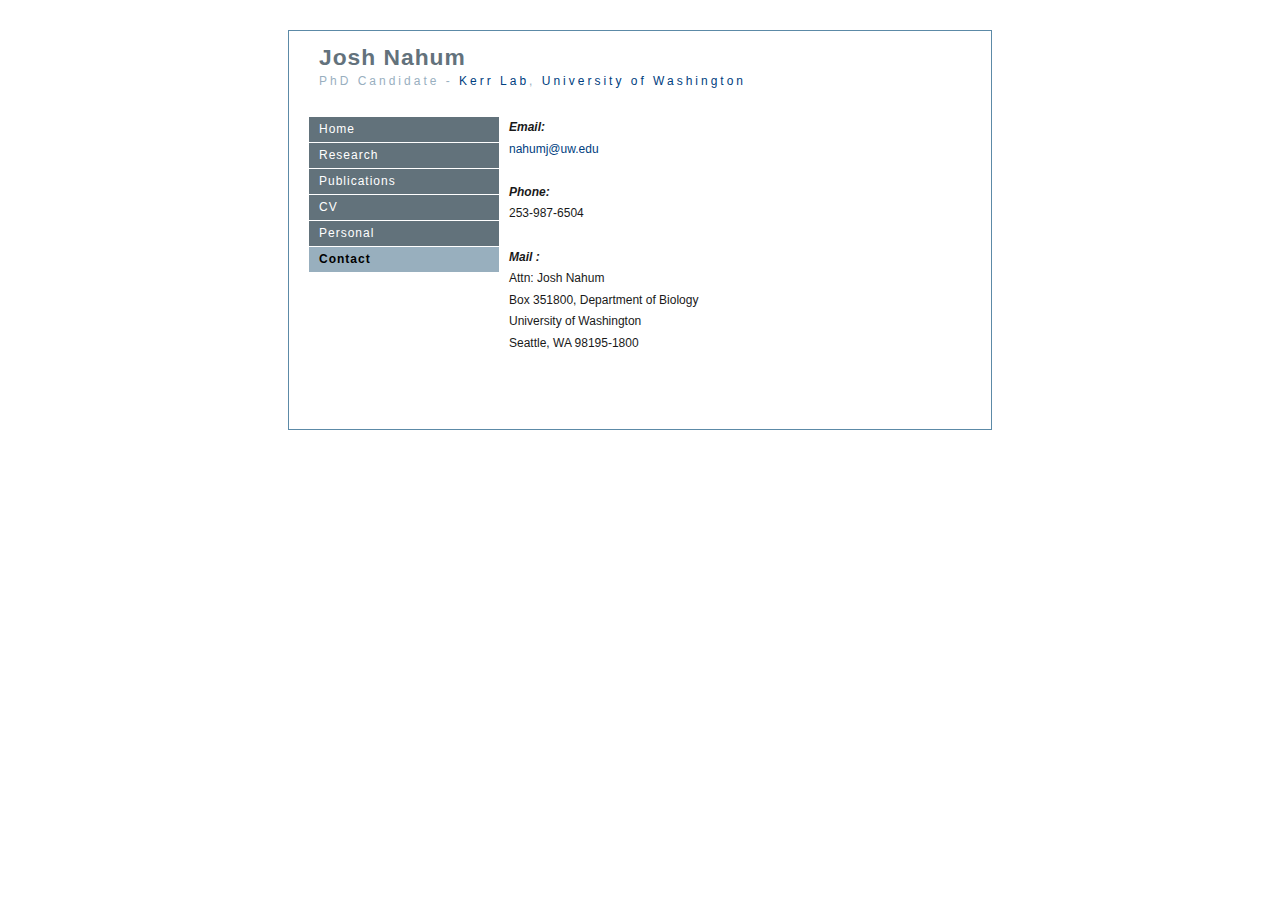
==== webfiles/contact.html @ 9624653c "August 1st 2012" ====
<!DOCTYPE html PUBLIC "-//W3C//DTD XHTML 1.1//EN" "http://www.w3.org/TR/xhtml11/DTD/xhtml11.dtd">
<html xmlns="http://www.w3.org/1999/xhtml">
	<!--

	-->

	<head>
		<title>Josh Nahum - Contact</title>
		<meta http-equiv="Content-Type" content="text/html; charset=utf-8" />
		<meta name="robots" content="all" />
		<link rel="stylesheet" type="text/css" media="screen" href="style/styles.css" />
	  	<link rel="stylesheet" type="text/css" media="print" href="style/print.css" />
	  	<link rel="stylesheet" type="text/css" media="handheld" href="style/handheld.css" />
	  	<link rel="stylesheet" type="text/css" media="screen" href="style/width_default.css" />
	  	<link rel="stylesheet" type="text/css" media="screen" href="style/sidebar_left.css" />
	  	<script type="text/javascript" src="style/javascript.js"></script>
		<script type="text/javascript">
			var _gaq = _gaq || [];
			_gaq.push(['_setAccount', 'UA-UA-17102238-1']);
			_gaq.push(['_trackPageview']);

			(function() {
			var ga = document.createElement('script'); ga.type = 'text/javascript'; ga.async = true;
			ga.src = ('https:' == document.location.protocol ? 'https://ssl' : 'http://www') +
			'.google-analytics.com/ga.js';
			var s = document.getElementsByTagName('script')[0]; s.parentNode.insertBefore(ga, s);
			})();

		</script>
	</head>
	<body>
		<div id="container"><!-- Start container -->
			<div id="pageHeader"><!-- Start page header -->
			<h1>Josh Nahum</h1>
			<h2>PhD Candidate - 
				<a href="http://depts.washington.edu/kerrpost/"><span>Kerr Lab</span></a>,
				<a href="http://www.washington.edu/">University of Washington</a>
			</h2>
		</div>
		<!-- End page header -->
		<div id="sidebarContainer"><!-- Start Sidebar wrapper -->
			<div id="navcontainer"><!-- Start Navigation -->
				<ul>
					<li><a href="../index.html" rel="self">Home</a></li>
					<li><a href="research.html" rel="self">Research</a></li>
					<li><a href="publications.html" rel="self">Publications</a></li>
					<li><a href="cv.html" rel="self">CV</a></li>
					<li><a href="personal.html" rel="self">Personal</a></li>
					<li><a href="contact.html" rel="self" id="current" name="current">Contact</a></li>
				</ul>
			</div>
			<!-- End navigation -->
			<div id="sidebar"><!-- Start sidebar content -->
				<h1 class="sideHeader"></h1>
				<!-- Sidebar header --> <br />
				<!-- sidebar content you enter in the page inspector -->
				<!-- sidebar content such as the blog archive links -->
			</div>
			<!-- End sidebar content --> 
		</div>
		<!-- End sidebar wrapper -->
		<div id="contentContainer"><!-- Start main content wrapper -->
		<div id="content"><!-- Start content --> <strong><em>Email:</em></strong>
		<strong><br />

</strong> <span style="text-decoration:"><script type="text/javascript">var a = new Array('u','.ed','@uw','umj','nah');document.write("<a href='mailto:"+a[4]+a[3]+a[2]+a[1]+a[0]+"'>"+a[4]+a[3]+a[2]+a[1]+a[0]+"</a>");</script><noscript><img src="uw_email_image.png"></noscript></span><br />

<br />

<strong><em>Phone:</em></strong> <br />
253-987-6504 <strong></strong><br />

<br />

<strong><em>Mail :</em></strong> 
<br>
Attn: Josh Nahum<br>
Box 351800, Department of Biology <br>
University of Washington <br>
Seattle, WA 98195-1800<br>

<br />

<strong><em></em></strong> 


</div>

<!-- End content --> </div>

<!-- End main content wrapper -->
<div class="clearer"></div>
<div id="footer"><!-- Start Footer -->


<div id="breadcrumbcontainer"><!-- Start the breadcrumb wrapper --></div>

<!-- End breadcrumb -->
<p>&nbsp;

</div>

<!-- End Footer --> </div>

<!-- End container -->
</body>
</html>
---- webfiles/style/styles.css ----
/* @group General Styles */

body {
	font: 0.75em Geneva, Arial, Helvetica, sans-serif;
	margin: 30px 5px 30px 5px;
	text-align: center;
	color: #191919;
	//background: fixed repeat-x url(images/body_bg.png);
	padding: 0;
}

p {
}

b, strong {

}

a:link, a:visited {
	color: #004080;
	text-decoration: none;
}

a:hover, a:active {
	color: #63727c;
	text-decoration: underline;
}

img {
	border-style: none;
}

.image-left {
	float: left;
	margin: 3px 3px 3px 0;
	position: relative;
	z-index: 5;
}

.image-right {
	margin: 3px 0 3px 3px;
	float: right;
	position: relative;
	z-index: 5;
}
	
/* @end */

/* @group Layout */
.clearer {
	clear: both;
}

#container { 	width: 662px;
	background: #ffffff;
	border: 1px solid #5c8aa7;
	position: relative;
	margin: 0px auto; /* Right And Left Margin Widths To Auto */	text-align: left; /* Hack To Keep IE5 Windows Happy */;
	padding: 0 20px 20px 2px;
	padding: 13px 20px 0;
}

#pageHeader {
	text-align: left;
	height: 73px;
	//background: repeat-x url(images/header_bg.png) left bottom;
}

#pageHeader img {
	position: absolute;
	right: 25px;
}

#pageHeader h1 {
	color: #63727c;
	margin: 0px;
	font-weight: bold;
	font-size: 1.9em;
	letter-spacing: 1px;
	background: transparent;
	padding: 0 10px 3px;
}

#pageHeader h2 {
	color: #99afbf;
	margin: 0px;
	font-size: 1em;
	font-weight: normal;
	letter-spacing: 3px;
	background: transparent;
	padding: 0 10px;
}

#contentContainer {
	margin-left: 200px;
	position: relative;
	z-index: 10;
}

#contentContainer #content {
	line-height: 1.8em;
}

#sidebarContainer {
	width: 190px;
	float: left;
	text-align: left;
	position: relative;
	z-index: 4;
}

#sidebarContainer #sidebar {
	line-height: 1.8em;
	padding-right: 10px;
	padding-bottom: 5px;
	padding-left: 10px;
}

#sidebarContainer .sideHeader {
	background: #61727a;
	color: #ffffff;
	margin: 0 -10px;
	padding: 0 10px;
	line-height: 1.7em;
	letter-spacing: 1px;
	font-size: 1em;
}

#footer { 
	//background: repeat-x url(images/footer_bg.png)  top;
	margin: 0px;
	text-align: center;
	padding: 0px;
	color: #a9b4c2;
	height: 53px;
	font-size: 0.95em;
}

#footer p {
	padding: 5px 25px 0px 0px;
	margin: 0px;
}

#footer a:link, #footer a:visited {

}

#footer a:hover, #footer a:active {
}
	
/* @end */

/* @group Bread-crumb */

#breadcrumbcontainer {
	text-align: center;
	margin: 0px;
	padding-top: 15px;
}

#breadcrumbcontainer ul {
	list-style: none;
	margin: 0px;
	padding: 0px;
}

#breadcrumbcontainer li {
	padding: 0px;
	display: inline;
}

#breadcrumbcontainer a {

}

#breadcrumbcontainer a:hover {

}
	
/* @end */

/* @group Toolbar */

/* Toolbar Styles */

#navcontainer {
	line-height: 2.0em;
	padding-top: 0px;
	position: relative;
	margin-bottom: 10px;
}

#navcontainer #current {
	color: #000000;
	background: #98afbe;
	font-weight: bold;
}

#navcontainer #current:hover {
}

#navcontainer .currentAncestor {
	color: #ffffff;
	background: #72848f;
	font-weight: bold;
}

/* Parent - Level 0 */

#navcontainer ul{
	list-style: none;
	padding: 0;
	margin: 0;
}

#navcontainer li {
}

#navcontainer a {
	background: #62727b;
	color: #ffffff;
	display: block;
	text-decoration: none;
	padding-left: 10px;
	height: 25px;
	margin-bottom: 1px;
	letter-spacing: 1px;
}

#navcontainer a:hover {
	background: #98afbe;
	color: #61727a;
}

#navcontainer a:active {
}

/* Child - Level 1 */

#navcontainer ul ul {
	padding: 0;
	margin: 0;
}

#navcontainer ul ul li {
}

#navcontainer ul ul a {
	padding-left: 35px;
	background: #d8e8e8;
	color: #848484;
}

#navcontainer ul ul a:hover{
	background: white;
	color: #61727a;
}

#navcontainer ul ul #current{
	background: #98afbe;
}

#navcontainer ul ul .currentAncestor {
	background: #98afbe;
}

/* Child - Level 2 */

#navcontainer ul ul ul {
}


#navcontainer ul ul ul li { 
}

#navcontainer ul ul ul a{
	padding-left: 50px;
	background: #dce9f9;
}

#navcontainer ul ul ul a:hover{
}
#navcontainer ul ul ul #current{
	background: #c7d3e2;
}
#navcontainer ul ul ul .currentAncestor {
	background: #869fab;
}

/* Child Level 3 */

#navcontainer ul ul ul ul {

}

#navcontainer ul ul ul ul li { 
}

#navcontainer ul ul ul ul a{
	padding-left: 65px;
}

#navcontainer ul ul ul ul a:hover{
	background: white;
	color: #61727a;
}

#navcontainer ul ul ul ul  #current{
	background: #aacbda;
}

#navcontainer ul ul ul ul .currentAncestor {
	background: #aacbda;
}

/* Child Level 4 */

#navcontainer ul ul ul ul {

}

#navcontainer ul ul ul ul ul li { 
}

#navcontainer ul ul ul ul ul a{
	padding-left: 80px;
}

#navcontainer ul ul ul ul ul a:hover{
	background: white;
	color: #61727a;
}

#navcontainer ul ul ul ul ul  #current{
	background: #c0dce3;
}

#navcontainer ul ul ul ul ul .currentAncestor {
	background: #c0dce3;
}
/* Child Level 5 */

#navcontainer ul ul ul ul ul {

}

#navcontainer ul ul ul ul ul ul li { 
}

#navcontainer ul ul ul ul ul ul a{
}

#navcontainer ul ul ul ul ul ul a:hover{

}

/* @end */

/* @group Global Classes */

.standout, blockquote {
	padding: 10px;
	color: #99afbf;
	font-size: 13px;
	font-style: italic;
}

h1 {
	color: #ffffff;
	font-size: 1.8em;
	font-weight: bold;
	background: #63727c;
	padding: 2px 3px 1px 3px;
	margin: 0px 0px 3px 0px;
}

h2 {
	color: #ffffff;
	font-size: 1.6em;
	font-weight: bold;
	background: #63727c;
	padding: 2px 3px 1px 3px;
	margin: 0px 0px 3px 0px;
}

h3 {
	color: #ffffff;
	font-size: 1.4em;
	font-weight: bold;
	background: #63727c;
	padding: 2px 3px 1px 3px;
	margin: 0px 0px 3px 0px;
}

h4 {
	color: #ffffff;
	font-size: 1.2em;
	font-weight: bold;
	background: #63727c;
	padding: 2px 3px 1px 3px;
	margin: 0px 0px 3px 0px;
}

.imageStyle {
}

/* Main content area unordered list styles */
#contentContainer #content ul {
}

#contentContainer #content li {
}
ul.disc {
	list-style-type: disc;
}

ul.circle {
	list-style-type: circle;
}

ul.square {
	list-style-type: square;
}

ol.arabic-numbers {
	list-style-type: decimal;
}

ol.upper-alpha {
	list-style-type: upper-alpha;
}

ol.lower-alpha {
	list-style-type: lower-alpha;
}

ol.upper-roman {
	list-style-type: upper-roman;
}

ol.lower-roman {
	list-style-type: lower-roman;
}
/* Sidebar area unordered list styles */
#sidebarContainer #sidebar ul {
	margin: 10px 0;
	padding: 0;
}

#sidebarContainer #sidebar li {
}	

/* Table Styles */
table {
	font-size: 1em;
}
/* @end */

/* @group Blog */

/* @group Tag Cloud */
ul.blog-tag-cloud {
	margin: 0 0 10px;
	padding: 0 10px;
	text-align: justify;
}

ul.blog-tag-cloud li {
	display: inline;
	padding-right: 5px;
}

.blog-tag-size-1 {	
	font-size: 0.8em;
}

.blog-tag-size-2 {	
	font-size: 0.85em;
}

.blog-tag-size-3 {	
	font-size: 0.9em;
}

.blog-tag-size-4 {	
	font-size: 0.95em;
}

.blog-tag-size-5 {	
	font-size: 1em;
}

.blog-tag-size-6 {	
	font-size: 1.05em;
}

.blog-tag-size-7 {	
	font-size: 1.1em;
}

.blog-tag-size-8 {	
	font-size: 1.15em;
}

.blog-tag-size-9 {	
	font-size: 1.2em;
}

.blog-tag-size-10 {	
	font-size: 1.25em;
}

.blog-tag-size-11 {	
	font-size: 1.3em;
}

.blog-tag-size-12 {	
	font-size: 1.35em;
}

.blog-tag-size-13 {
	font-size: 1.4em;
}

.blog-tag-size-14 {	
	font-size: 1.45em;
}

.blog-tag-size-15 {
	font-size: 1.5em;
}

.blog-tag-size-16 {	
	font-size: 1.55em;
}

.blog-tag-size-17 {	
	font-size: 1.6em;
}

.blog-tag-size-18 {	
	font-size: 1.65em;
}

.blog-tag-size-19 {
	font-size: 1.7em;
}

.blog-tag-size-20 {	
	font-size: 1.75em;
}

/* @end */

/* @group Archive Page */

.blog-archive-background {
}

.blog-entry-summary {
	margin-bottom: 10px;
}.blog-archive-headings-wrapper {
}

.blog-archive-entries-wrapper {
}

.blog-archive-entries-wrapper .blog-entry {
}

.blog-archive-month {
	color: #63727c;
	margin: 0px;
	font-weight: bold;
	font-size: 1.9em;
}.blog-archive-link {
	color: #99afbf;
	margin-bottom: 15px;
	font-size: 0.9em;
	letter-spacing: 3px;
}
	
/* @end */

.blog-entry {
}

.blog-entry-title {
	color: #ffffff;
	font-size: 1.5em;
	font-weight: bold;
	margin-bottom: 3px;
	background: #63727c;
	padding: 2px 3px 1px 3px;
}


.blog-entry-title a {
	color: #ffffff;
}

.blog-entry-date {
	margin-top: 5px;
	color: #99afbf;
}

.blog-read-more {
	display: block;
	padding-top: 10px;
	font-style: italic;
}

.blog-entry-body {
	margin-bottom: 45px;
}

.blog-entry-comments {
}

/*styles the category link in the main entry */
.blog-entry-category {
}

.blog-entry-category a:link, .blog-entry-category a:visited {
}

/* styles the archives in the blog sidebar */
#blog-archives {
	margin-bottom: 10px;
}

.blog-archive-link-enabled {
}

.blog-archive-link-disabled {
}

/* Styles the blog categories in the blog sidebar */
#blog-categories {
	margin-bottom: 10px;
}

.blog-category-link-enabled {
}

.blog-category-link-disabled {
}

/* Styles the blog RSS feeds in the blog sidebar */
#blog-rss-feeds {
	margin-bottom: 10px;
}

.blog-rss-link {
}

.blog-comments-rss-link {
}
	
/* @end */

/* @group File Sharing */

.filesharing-description {
	margin-bottom: 20px;
	border-bottom: 1px solid #d9d9d9;
}

.filesharing-item {
	
}

.filesharing-item-title {
	color: #99afbf;
	font-size: 1.4em;
	font-weight: normal;
}

.filesharing-item-description {
	margin-bottom: 10px;
	font-size: 0.85em;
}

/* @end */

/* @group Photo Album */

/* @group Index Page (Thumbnail view) */

.album-title {
	color: #ffffff;
	font-weight: bold;
	margin-bottom: 6px;
	background: #63727c;
	font-size: 1.5em;
	padding: 2px 3px 1px 3px;
}

.album-description {
	margin-bottom: 60px;
}

.album-wrapper {
	display: block;
	width: 99%;
	position: relative;
}

.thumbnail-wrap {
	text-align: center;
	position: relative;
	float: left;
	margin-bottom: 60px;
	margin-right: 10px;
}

.thumbnail-frame {
	margin: 0px;
	padding: 0px;
	position: absolute;
    bottom: 0;
    left: 0;
}

.thumbnail-frame a {
}

.thumbnail-frame a:hover {
}

.thumbnail-frame img {
	margin: auto;
    border: none;
}

.thumbnail-caption {
	color: #99afbf;
	font-size: 0.85em;
	margin: 0;
	padding: 0;
	width: 100%;
	height: 38px;
	display: block;
}
	
/* @end */

/* @group Single Page (Photo view) */

.photo-background {
}

.photo-navigation {	margin: 0px auto 10px; /* Right And Left Margin Widths To Auto */	text-align: left; /* Hack To Keep IE5 Windows Happy */
	border: 1px solid #5c8aa7;
	//background: #ffffff repeat-x url(images/header_bg.png)  bottom;
	padding-left: 10px;
	padding-right: 10px;
	padding-top: 10px;
	height: 86px;
}

.photo-navigation a {
	color: #ffffff;
	text-decoration: none;
}

.photo-navigation a:hover {
	color: #ffffff;
	text-decoration: underline;
}

.photo-frame{
	margin: 0px;
	border: 5px solid #ffffff;
}

.photo-links {
	font-size: 0.9em;
	margin: 0px;
}

.photo-links a:link, .photo-links a:visited {
	color: #63727c;
}
.photo-title {
	color: #63727c;
	font-size: 1.3em;
	font-weight: bold;
	margin: 0px;
}

.photo-caption {
	font-size: 0.9em;
	color: #63727c;
	margin: 0 0 5px;
}

/* @group EXIF data */
/* Data wrapper */
.exif-data {
}

/* p tag classes for all exif data */
p.exif-version {
}

p.exif-colour-space {
}

p.exif-focal-length {
}

p.exif-dimensions {
}

p.exif-pixel-y-dimension {
}

p.exif-pixel-x-dimension {
}

p.exif-oecf-value {
}

p.exif-subsec-time-original {
}

p.exif-exposure-mode {
}

p.exif-spatial-frequency-response {
}

p.exif-scene-capture-type {
}

p.exif-subject-location {
}

p.exif-shutter-speed {
}

p.exif-datetime-original {
}

p.exif-subsec-time {
}

p.exif-compressed-bits-per-pixel {
}

p.exif-flash-energy {
}

p.exif-saturation {
}

p.exif-brightness {
}

p.exif-exposure-time {
}

p.exif-f-number {
}

p.exif-file-source {
}

p.exif-gain-control {
}

p.exif-subject-area {
}

p.exif-cfa-pattern {
}

p.exif-scene-type {
}

p.exif-white-balance {
}

p.exif-flash {
}

p.exif-exposure-index {
}

p.exif-flashpix-version {
}

p.exif-device-setting-description {
}

p.exif-focalplane-x-resolution {
}

p.exif-image-uniqueid {
}

p.exif-components-configuration {
}

p.exif-light-source {
}

p.exif-sensing-method {
}

p.exif-aperture {
}

p.exif-sharpness {
}

p.exif-exposure-program {
}

p.exif-subject-distance {
}

p.exif-subsec-time-digitized {
}

p.exif-contrast {
}

p.exif-focalplane-resolution-unit {
}

p.exif-gamma {
}

p.exif-35mm-focal-length {
}

p.exif-datetime-digitized {
}

p.exif-subject-distance-range {
}

p.exif-custom-rendered {
}

p.exif-max-aperture {
}

p.exif-sound-file {
}

p.exif-metering-mode {
}

p.exif-spectral-sensitivity {
}

p.exif-exposure-bias {
}

p.exif-focalplane-y-resolution {
}

p.exif-iso-rating {
}

p.exif-maker-note {
}

p.exif-digital-zoom-ratio {
}

p.exif-user-comment {
}

/* @end */

/* @end */
	
/* @end */

/* @group Quicktime Page */

.movie-description {
	text-align: center;
}
	
/* @end */

/* @group Quicktime Album */

/* @group Index Page (Movie Thumbnail view) */

.movie-page-title {
	color: #ffffff;
	font-size: 1.5em;
	font-weight: bold;
	margin-bottom: 3px;
	background: #63727c;
	padding: 2px 3px 1px 3px;
}.movie-page-description {
	margin-bottom: 5px;
}.movie-thumbnail-frame {
	float: left;
	display: inline;
	margin-bottom: 10px;
	margin-right: 10px;
	text-align: center;
	width: 132px;
	height: 132px;
	position: relative;
	z-index: 12;
}

.movie-thumbnail-caption {
	text-align: center;
	color: #99afbf;
	margin-top: 5px;
}
	
/* @end */

/* @group Single Page (Movie View) */

.movie-background {
	margin: 5px;
}

.movie-title {
	color: #ffffff;
	font-size: 1.5em;
	font-weight: bold;
	margin-bottom: 3px;
	background: #63727c;
	padding: 2px 3px 1px 3px;
	text-align: center;
}

.movie-frame {
	text-align: center;
	margin-bottom: 10px;
}
	
/* @end */


/* @end */

/* @group Contact Form */
.message-text { } 

.required-text { } 

.form-input-field { } 

.form-input-button { } 
/* @end */
---- webfiles/style/handheld.css ----
/*<group=General Styles>*/

body {
	text-align: left;
	font-family: Verdana, Arial, Helvetica, sans-serif;
	font-size: 0.9em;
	margin: 0px;
	padding: 0;
	white-space: pre;
}

p {
}

b, strong {

}

a:link {
	color: #0000ff;
	text-decoration: underline;
}

a:visited {
	color: #681796;
}

a:hover, a:active {
	text-decoration: none;
	background: #0000ff;
	color: #ffffff;
}

img {
	max-width: 99%;
}

.image-left {

}

.image-right {

}
	
/*</group>*/

/*<group=Layout>*/

#container { 
	background: #ffffff;
	background-image: none;
	width: 100%;
}

#pageHeader {
	height: auto;
	text-align: left;
	margin-bottom: 8px;
	background: #000000;
	padding: 3px;
	border-bottom: solid #191919 2px;
}

#pageHeader img {
	position: relative;
	top: auto;
	right: auto;
}

#pageHeader h1 {
	color: #ffffff;
	font-size: 1.3em;
	margin: 0 0 5px;
	padding-top: 0px;
	font-weight: bold;
}

#pageHeader h2 {
	font-size: 1.1em;
	margin: 0;
	color: #ffffff;
	font-weight: normal;
}

#contentContainer {
	margin: 0px;
	display: block;
	width: auto;
}

#contentContainer #content {
	margin: 0;
	padding: 0;
}

#sidebarContainer {
	float: none;
	width: auto;
	display: block;
	margin-bottom: 10px;
	padding-bottom: 10px;
	border-bottom: 1px solid #808080;
}

#sidebarContainer #sidebar {
	margin: 0;
	padding: 0px;
}

#sidebarContainer .sideHeader {
	color: #000000;
	font-weight: bold;
	margin-bottom: 5px;
}

#footer { 
	width: auto;
	text-align: left;
	padding: 0px;
	margin: 0;
}

#footer p {
}

#footer a:link, #footer a:visited {

}

#footer a:hover, #footer a:active {
}
	
/*</group>*/

/*<group=Bread-crumb>*/

#breadcrumbcontainer {
	margin-bottom: 5px;
}

#breadcrumbcontainer ul {
	list-style: none;
	margin: 0;
	padding: 0;
}

#breadcrumbcontainer li {
	display: inline;
	padding: 0;
	margin: 0;
}

#breadcrumbcontainer a {
	padding: 0;
}

#breadcrumbcontainer a:hover {

}
	
/*</group>*/

/*<group=Toolbar>*/

/* Toolbar Styles */

#navcontainer {
	color: #000000;
	margin: 0 0 10px 0;
	padding: 0;
}

#navcontainer #current {

}

#navcontainer #current:hover {
}

#navcontainer .currentAncestor {

}

/* Parent - Level 0 */

#navcontainer ul{
	margin: 0;
	padding: 0;
	list-style-type: none;
}

#navcontainer li {
	margin: 0;
	padding: 0;
}

#navcontainer a {
	padding: 0;
}

#navcontainer a:hover {
}

#navcontainer a:active {
}

/* Child - Level 1 */

#navcontainer ul ul {
	list-style-type: none;
	margin-left: 2px;
	padding: 0;
	color: black;
}

#navcontainer ul ul li {
	padding-left: 5px;
}

#navcontainer ul ul a {
	padding: 0;
}

#navcontainer ul ul a:hover{
}

#navcontainer ul ul #current{
}

/* Child - Level 2 */

#navcontainer ul ul ul {

}

#navcontainer ul ul ul li {
	padding-left: 10px;
}

#navcontainer ul ul ul a{
}

#navcontainer ul ul ul a:hover{

}

/* Child Level 3 */

#navcontainer ul ul ul {

}

#navcontainer ul ul ul ul li {
	padding-left: 15px;
}

#navcontainer ul ul ul ul a{
}

#navcontainer ul ul ul ul a:hover{

}

/* Child Level 4 */

#navcontainer ul ul ul ul {

}

#navcontainer ul ul ul ul ul li {
	padding-left: 20px;
}

#navcontainer ul ul ul ul ul a{
}

#navcontainer ul ul ul ul ul a:hover{

}

/* Child Level 5 */

#navcontainer ul ul ul ul ul {

}

#navcontainer ul ul ul ul ul ul li { 
}

#navcontainer ul ul ul ul ul ul a{
}

#navcontainer ul ul ul ul ul ul a:hover{

}

/*</group>*/

/*<group=Global Classes>*/

blockquote, .standout {
	margin: 0;
	padding: 5px;
	font-weight: bold;
}

h1 {
}

h2 {
}

h3 {
}

h4 {
}

.imageStyle {

}
	
/*</group>*/

/*<group=Blog>*/

/*<group=Archive Page>*/

.blog-archive-background {
}.blog-archive-headings-wrapper {
}

.blog-archive-entries-wrapper {
}

.blog-archive-entries-wrapper .blog-entry {
}.blog-archive-month {
}

.blog-archive-link {
}.blog-archive-link a:link, .blog-archive-link a:visited {
}
	
/*</group>*/

.blog-entry {
}

.blog-entry-title {
	font-weight: bold;
	margin-bottom: 3px;
}

.blog-entry-date {
	margin-bottom: 8px;
	font-size: 0.9em;
	color: #808080;
}

.blog-entry-body {
	margin-bottom: 5px;
	padding-bottom: 5px;
	border-bottom: 1px solid #cccccc;
}

.blog-entry-comments {
	display: none;
}

.blog-entry-category {
}

.blog-category-link-enabled {
}

.blog-category-link-disabled {
}

/*</group>*/

/*<group=File Sharing>*/

.filesharing-description {
}

.filesharing-item {
	margin-bottom: 5px;
	padding-bottom: 5px;
	border-bottom: 1px solid #cccccc;
}

.filesharing-item-title a:link {
}

.filesharing-item-title a:hover {
}

.filesharing-item-title a:visited {

}

.filesharing-item-description {
}

/*</group>*/

/*<group=Photo Album>*/

/*<group=Index Page (Thumbnail view)>*/

.album-title {
	font-weight: bold;
	margin-bottom: 3px;
}

.album-description {
	margin-bottom: 8px;
	font-size: 0.9em;
	color: #808080;
}

table.thumbnail-table {
	width: 99%;
}

table.thumbnail-table, table.thumbnail-table tr, table.thumbnail-table td {
	display: block;
}

.thumbnail-frame {
}

.thumbnail-frame:hover {
}

.thumbnail-frame a {
}

.thumbnail-frame a:hover {
}

.thumbnail-frame img {
}

.thumbnail-caption {
}
	
/*</group>*/

/*<group=Single Page (Photo view)>*/

.photo-background {
}

.photo-navigation {
}

.photo-links {
}

.photo-navigation a:link, .photo-navigation a:visited {

}

.photo-navigation a:hover {

}

.photo-frame{
}

.photo-title {
}

.photo-caption {
}

/*</group>*/
	
/*</group>*/

/*<group=Quicktime Page>*/

.movie-description {

}
	
/*</group>*/

/*<group=Quicktime Album>*/

/*<group=Index Page (Movie Thumbnail view)>*/

.movie-page-title {
	font-weight: bold;
	margin-bottom: 3px;
}.movie-page-description {
	margin-bottom: 8px;
	font-size: 0.9em;
	color: #808080;
}.movie-thumbnail-frame {
}

.movie-thumbnail-frame:hover {
}

.movie-thumbnail-caption {
}
	
/*</group>*/

/*<group=Single Page (Movie View)>*/

.movie-background {
}

.movie-title {
}

.movie-frame {

}
	
/*</group>*/


/*</group>*/

/*<group=Contact Form>*/
.message-text { 
} 

.required-text {
} 

.form-input-field {
	max-width: 100%;
} 

.form-input-button { 
} 
/*</group>*/
---- webfiles/style/sidebar_left.css ----
/* default float side for sidebar */
#sidebarContainer {
	float: left;
}
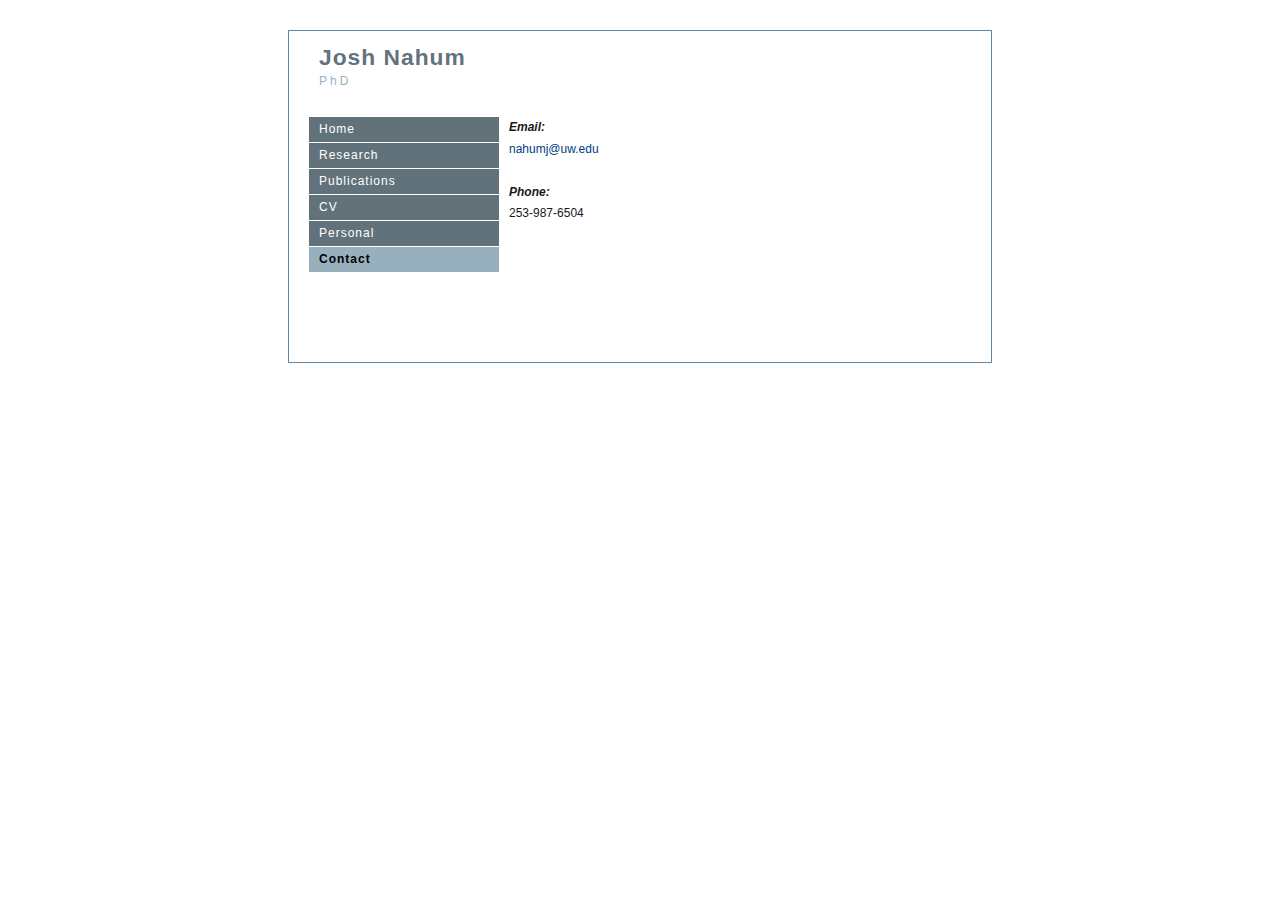
==== commit b96c9fc3: "no longer candidate" ====
--- a/webfiles/contact.html
+++ b/webfiles/contact.html
@@ -5,6 +5,7 @@
 	-->
 
 	<head>
+		<link rel="icon" type="image/x-icon"href="favicon.ico" />
 		<title>Josh Nahum - Contact</title>
 		<meta http-equiv="Content-Type" content="text/html; charset=utf-8" />
 		<meta name="robots" content="all" />
@@ -32,10 +33,7 @@
 		<div id="container"><!-- Start container -->
 			<div id="pageHeader"><!-- Start page header -->
 			<h1>Josh Nahum</h1>
-			<h2>PhD Candidate - 
-				<a href="http://depts.washington.edu/kerrpost/"><span>Kerr Lab</span></a>,
-				<a href="http://www.washington.edu/">University of Washington</a>
-			</h2>
+			<h2>PhD</h2>
 		</div>
 		<!-- End page header -->
 		<div id="sidebarContainer"><!-- Start Sidebar wrapper -->
@@ -72,17 +70,6 @@
 
 <br />
 
-<strong><em>Mail :</em></strong> 
-<br>
-Attn: Josh Nahum<br>
-Box 351800, Department of Biology <br>
-University of Washington <br>
-Seattle, WA 98195-1800<br>
-
-<br />
-
-<strong><em></em></strong> 
-
 
 </div>
 
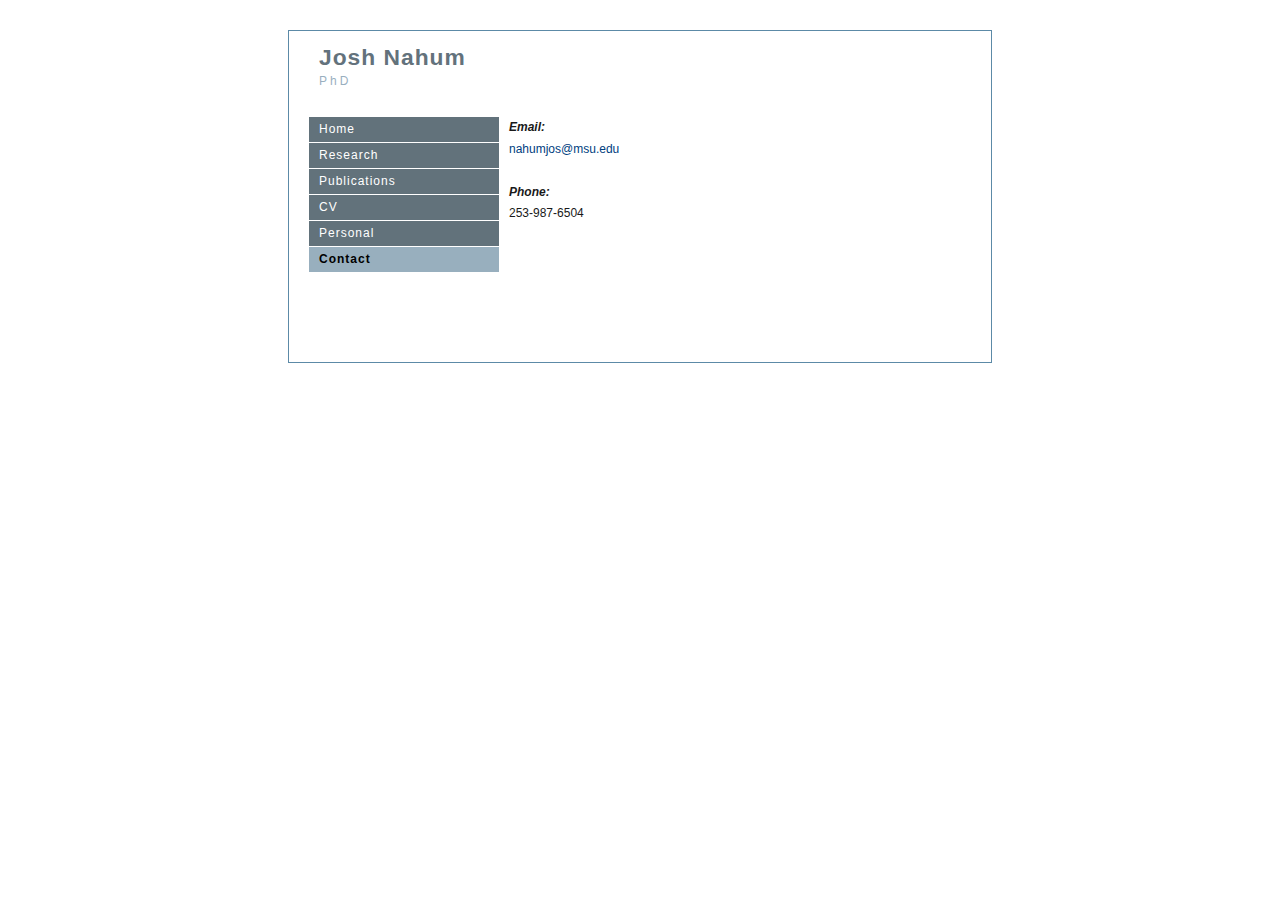
==== commit 806a57ca: "January 22nd 2016" ====
--- a/webfiles/contact.html
+++ b/webfiles/contact.html
@@ -61,7 +61,7 @@
 		<div id="content"><!-- Start content --> <strong><em>Email:</em></strong>
 		<strong><br />
 
-</strong> <span style="text-decoration:"><script type="text/javascript">var a = new Array('u','.ed','@uw','umj','nah');document.write("<a href='mailto:"+a[4]+a[3]+a[2]+a[1]+a[0]+"'>"+a[4]+a[3]+a[2]+a[1]+a[0]+"</a>");</script><noscript><img src="uw_email_image.png"></noscript></span><br />
+</strong> <span style="text-decoration:"><script type="text/javascript">var a = new Array('u','.ed','@msu','umjos','nah');document.write("<a href='mailto:"+a[4]+a[3]+a[2]+a[1]+a[0]+"'>"+a[4]+a[3]+a[2]+a[1]+a[0]+"</a>");</script><noscript><img src="uw_email_image.png"></noscript></span><br />
 
 <br />
 
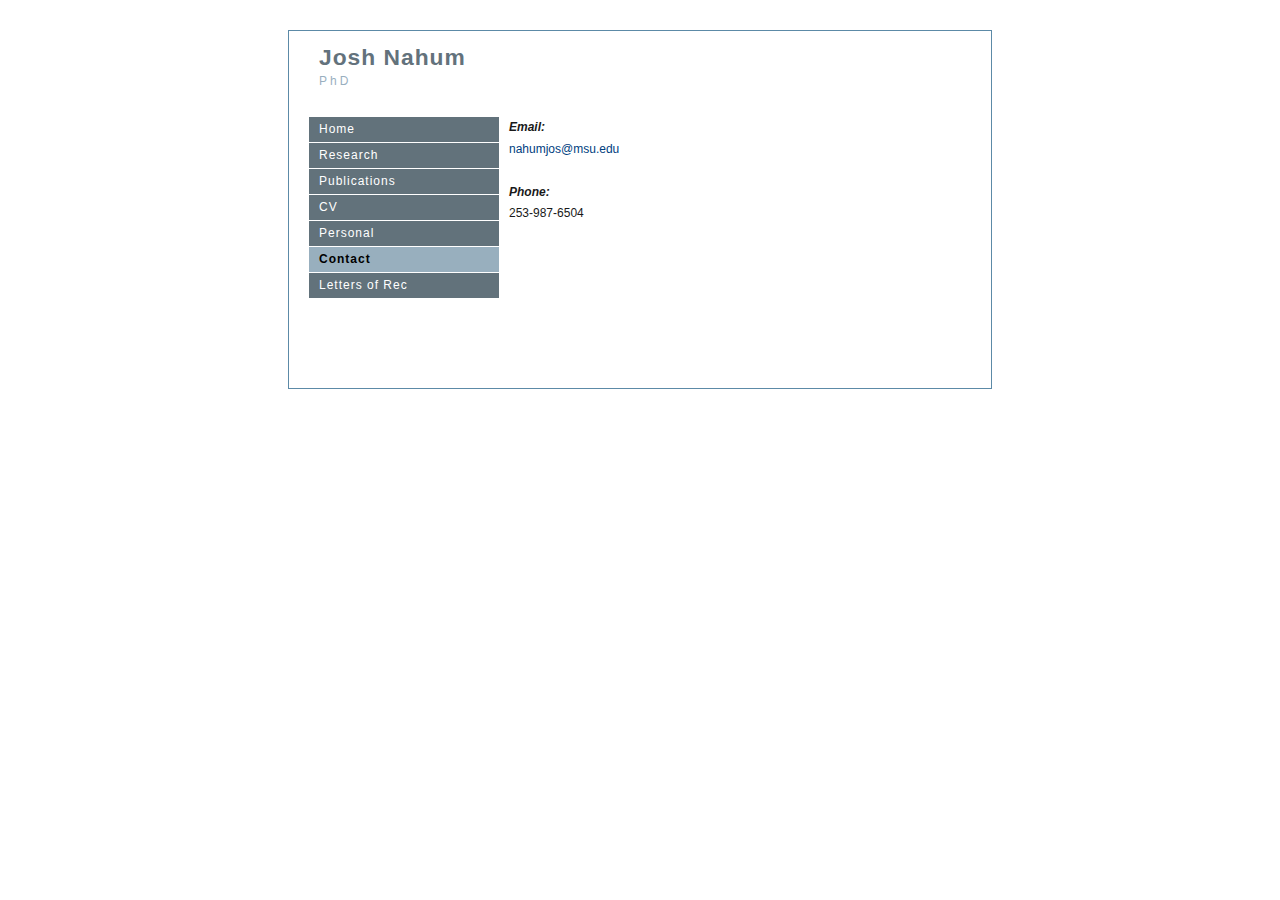
==== commit 26c72342: "added letter of rec instructions" ====
--- a/webfiles/contact.html
+++ b/webfiles/contact.html
@@ -45,6 +45,7 @@
 					<li><a href="cv.html" rel="self">CV</a></li>
 					<li><a href="personal.html" rel="self">Personal</a></li>
 					<li><a href="contact.html" rel="self" id="current" name="current">Contact</a></li>
+					<li><a href="letters_of_rec.html" rel="self">Letters of Rec</a></li>
 				</ul>
 			</div>
 			<!-- End navigation -->
@@ -54,7 +55,7 @@
 				<!-- sidebar content you enter in the page inspector -->
 				<!-- sidebar content such as the blog archive links -->
 			</div>
-			<!-- End sidebar content --> 
+			<!-- End sidebar content -->
 		</div>
 		<!-- End sidebar wrapper -->
 		<div id="contentContainer"><!-- Start main content wrapper -->
